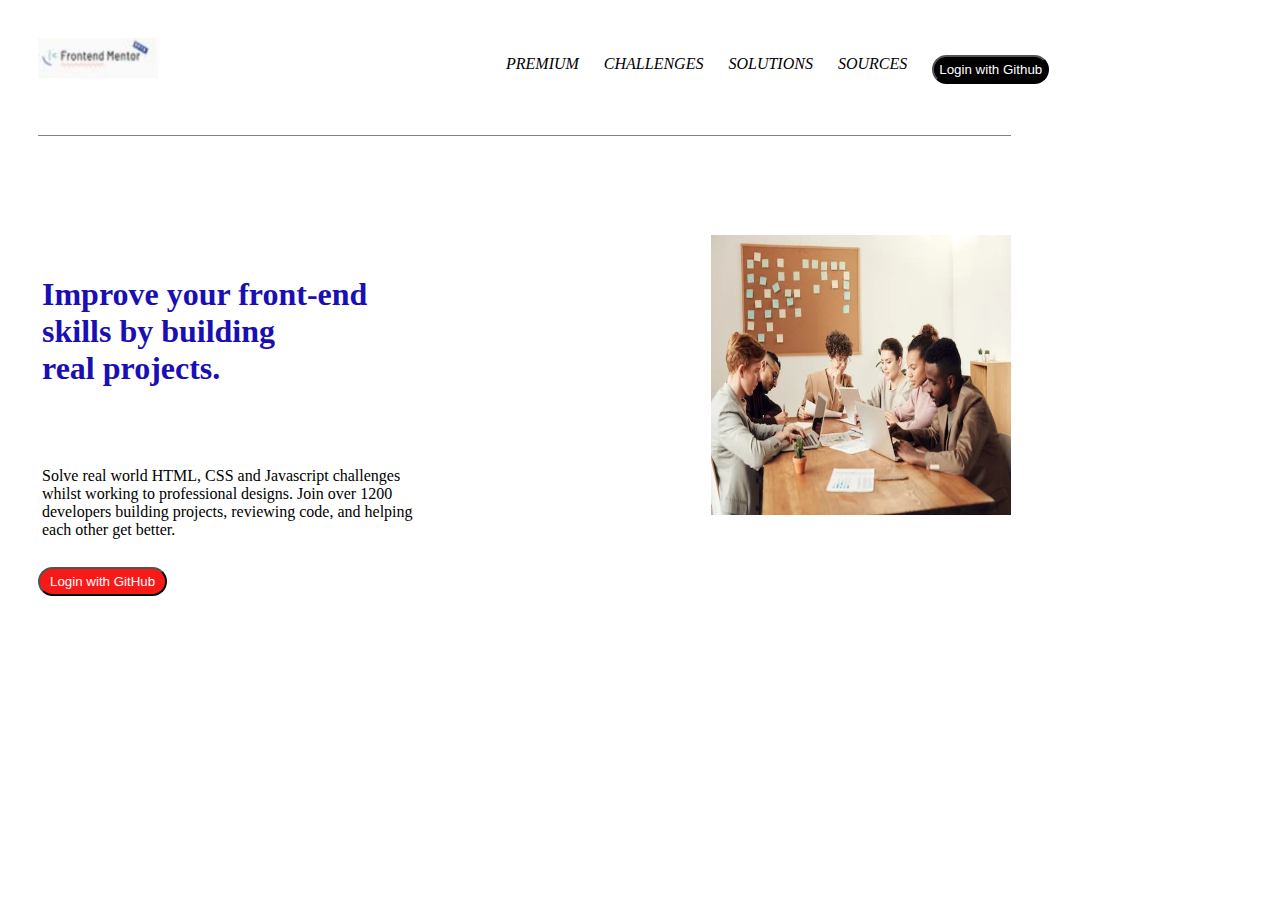
==== index.html @ 08710a45 "Portifolio" ====
<!DOCTYPE html>
<html lang="en">
<head>
    <meta charset="UTF-8">
    <meta http-equiv="X-UA-Compatible" content="IE=edge">
    <meta name="viewport" content="width=device-width, initial-scale=1.0">
    <title>Front-end Mentor.</title>
    <link rel="stylesheet" href="../CSS/index.css">
    <link rel="stylesheet" href="http://code.ionicframework.com/ionicons/2.0.1/css/ionicons.min.css">
</head>
<body> 
    <div class="navbar">
        <div class="logo"><img src="../logo.PNG" alt="" width="120px" height="40px"> </div>
        
        <div class="navigation">
            <ul>
            <li>PREMIUM</li>
            <li>CHALLENGES</li>
            <li>SOLUTIONS</li>
            <li>SOURCES</li>
            <div class="span"><button>Login with Github
                <span class="ion-social-github"></span>
            </button>
        </div>
        </ul>
        </div>
    </div>
    <div class="image">
        <img src="../mentor.webp" alt="" width="300px" height="280px">
    </div>
        <div class="head">
            <h1>Improve your front-end <br> skills by building <br> real projects.</h2>
        </div>
        <div class="paragraph">
            <p1>
                Solve real world HTML, CSS and Javascript challenges <br>
                whilst working to professional designs. Join over 1200 <br>
                developers building projects, reviewing code, and helping <br>
                each other get better.
            </p1>
                      
        </div>
        <div class="button">
        <button>Login with GitHub
            <span class="ion-social-github"></span> 
        </button> </div>
        
    
  

</body>
</html>
---- CSS/index.css ----
body {
    background-color: white;
    width: 76%;
    height: 80vh;
    padding: 30px;
     
 }
.navbar {
   display: flex;
   box-shadow: 0 1px 0 0 gray;

}
.image img {
    float: right;
    margin-left: 20px;
    padding: 100px 0 100px 100px;
    
}
 .logo {
    float: left;
 }
 .navigation ul {
    list-style: none;
    gap: 25px;   
    font-family: 'Times New Roman';
    font-style: italic;
    display: flex; 
    width: 720px;
    height: 7vh;
    margin-left: 200px;
    padding: 1px 1px 1px 148px;
    float: right;
 }
 .head h1 {
    font-family: 'Times New Roman';
    color: rgb(26, 15, 179);
    width: 450px;
    height: 8vh;
    padding: 120px 10px  7px 4px;
    }

 .button button {
    background-color: rgb(248, 25, 25);
    color: white;
    border-radius: 15px;
    padding: 5px 10px;
 }
 .paragraph {
    width: auto;
    height: 90px;
    padding: 90px 10px 10px 4px;

 }
 .span button {
    background-color: black;
    color: white;
    border-radius: 15px;
    padding: 5px;
 }
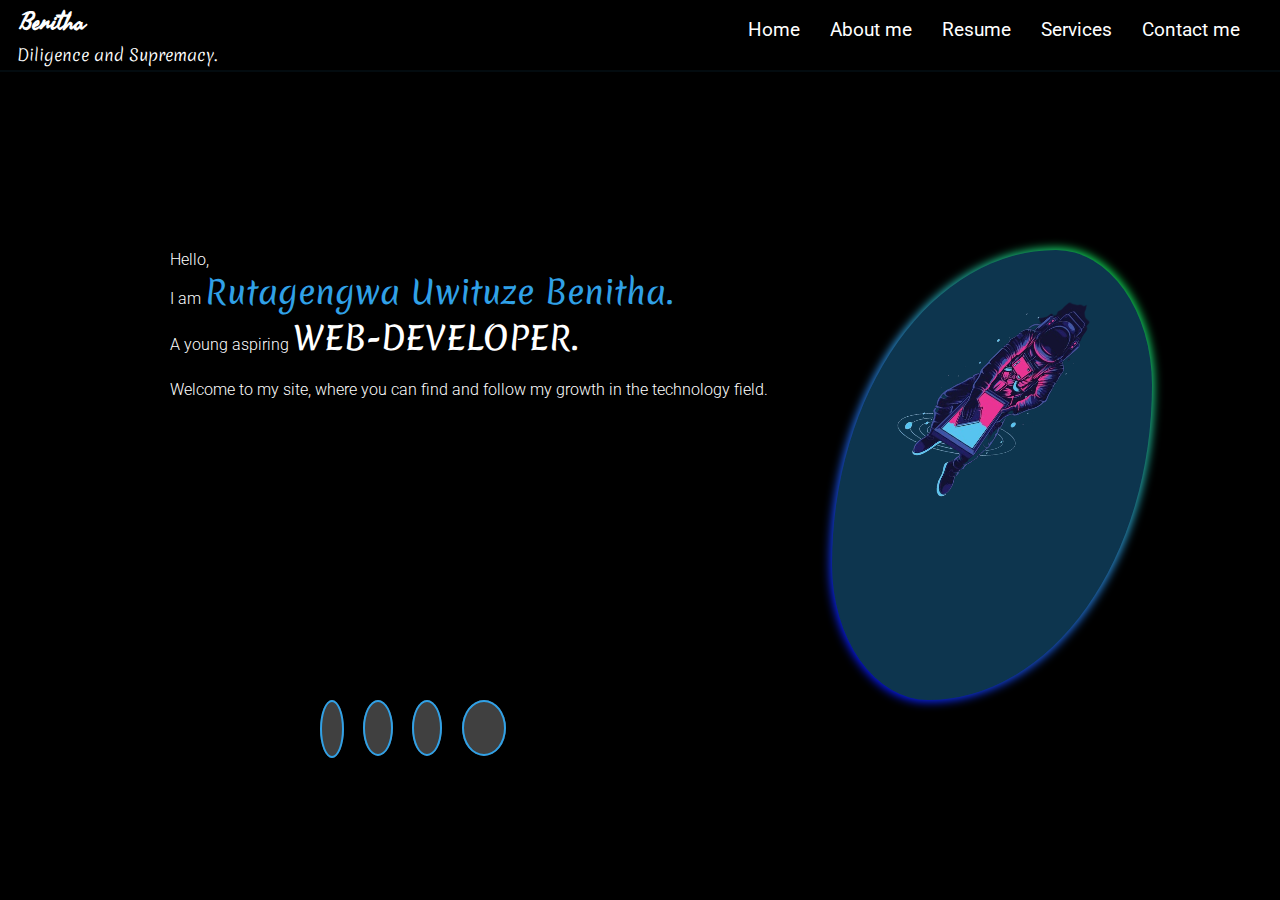
==== commit 1606b217: "Portifolio" ====
--- a/index.html
+++ b/index.html
@@ -4,49 +4,57 @@
     <meta charset="UTF-8">
     <meta http-equiv="X-UA-Compatible" content="IE=edge">
     <meta name="viewport" content="width=device-width, initial-scale=1.0">
-    <title>Front-end Mentor.</title>
-    <link rel="stylesheet" href="../CSS/index.css">
+    <title>Document</title>
+    <link rel="stylesheet" href="./CSS/index.css">
+    <link rel="preconnect" href="https://fonts.googleapis.com">
     <link rel="stylesheet" href="http://code.ionicframework.com/ionicons/2.0.1/css/ionicons.min.css">
+    <link rel="preconnect" href="https://fonts.googleapis.com">
+<link rel="preconnect" href="https://fonts.gstatic.com" crossorigin>
+<link href="https://fonts.googleapis.com/css2?family=Fasthand&family=Merienda:wght@300;400;500&family=Roboto:wght@300;400&display=swap" rel="stylesheet">
 </head>
-<body> 
-    <div class="navbar">
-        <div class="logo"><img src="../logo.PNG" alt="" width="120px" height="40px"> </div>
+<body>
+    <div class="navbar">g
+    <div class="logo">
+       <h2 style="font-family: fasthand; color: white;">Benitha</h2>
+        <p>Diligence and Supremacy.</p>
+    </div>
+    <div class="list">
+        <ul class="link">
+            <li><a href="Home.html">Home</a></li>
+            <li><a href="About me.html">About me</a> </li>
+            <li><a href="Hire me.html">Resume</a></li>
+            <li><a href="Services.html">Services</a></li>
+            <li><a href="Contact me.html">Contact me</a></li>
+            <span class="ion-ios-search-strong"></span>
+        </ul>
+    </div>
+    </div>
+         
+        <div class="main"> 
+        <div class="image">
+            <img src="./images/astronaut-screen-printer-illustration_13606-57-removebg-preview.png" alt="" width="170px" height="260px">
+        </div>
         
-        <div class="navigation">
-            <ul>
-            <li>PREMIUM</li>
-            <li>CHALLENGES</li>
-            <li>SOLUTIONS</li>
-            <li>SOURCES</li>
-            <div class="span"><button>Login with Github
-                <span class="ion-social-github"></span>
-            </button>
+        <div class="Introduction">
+            <p>Hello, <br>
+               I am <span style="font-family: merienda;">Rutagengwa Uwituze Benitha.</span> <br> 
+               A young aspiring <strong>WEB-DEVELOPER.</strong>  <br> <br>
+               Welcome to my site, where you can find and follow my growth in the technology field.
+            </p>
+              <br> <br>
+            
         </div>
-        </ul>
+       
+
+    </div>
+
+    <div class="spans">
+            <a href=""><span class="ion-social-twitter" style="padding-top: 8px;"></span></a> 
+            <a href=""><span class="ion-social-linkedin" style="padding: 8px 13px;"></span></a> 
+            <a href=""><span class="ion-social-instagram-outline" style="padding: 8px 13px;"></span></a> 
+            <a href=""><span class="ion-social-facebook" style="padding: 8px 20px;"></span></a> 
         </div>
-    </div>
-    <div class="image">
-        <img src="../mentor.webp" alt="" width="300px" height="280px">
-    </div>
-        <div class="head">
-            <h1>Improve your front-end <br> skills by building <br> real projects.</h2>
-        </div>
-        <div class="paragraph">
-            <p1>
-                Solve real world HTML, CSS and Javascript challenges <br>
-                whilst working to professional designs. Join over 1200 <br>
-                developers building projects, reviewing code, and helping <br>
-                each other get better.
-            </p1>
-                      
-        </div>
-        <div class="button">
-        <button>Login with GitHub
-            <span class="ion-social-github"></span> 
-        </button> </div>
-        
-    
-  
+</body>
+</html>
 
-</body>
-</html>+
--- a/CSS/index.css
+++ b/CSS/index.css
@@ -1,59 +1,328 @@
- body {
-    background-color: white;
-    width: 76%;
-    height: 80vh;
-    padding: 30px;
-     
- }
+* {
+    margin: 0;
+}
+body {
+    background: black;
+    background-repeat: no-repeat;
+    background-size: cover;
+    height: 100%;
+
+}
+h2 {
+    
+    color: black;
+    padding-left: 20px;
+}
+.logo {
+    float: left;
+    /* margin-top: 1px; */
+    
+}
+.logo p {
+    color: white;
+    font-family: merienda;
+    font-weight: 300;
+    font-size: medium;
+    padding-left: 17px;
+}
+.list ul li {
+    font-family: Roboto;
+    font-weight: 400;
+    font-size: larger;
+}
+.link a {
+    text-decoration: none;
+    color: white;
+}
+.link a:hover {
+    border-radius: 5px;
+    color: rgb(48, 161, 231);
+}
+.list ul {
+    list-style: none;
+    display: flex;
+    gap: 30px;
+    padding: 10px;
+}
+.list {
+    float: right;
+    padding-top: 8px;
+}
 .navbar {
-   display: flex;
-   box-shadow: 0 1px 0 0 gray;
-
-}
-.image img {
-    float: right;
-    margin-left: 20px;
-    padding: 100px 0 100px 100px;
-    
-}
- .logo {
-    float: left;
- }
- .navigation ul {
-    list-style: none;
-    gap: 25px;   
-    font-family: 'Times New Roman';
-    font-style: italic;
-    display: flex; 
-    width: 720px;
-    height: 7vh;
-    margin-left: 200px;
-    padding: 1px 1px 1px 148px;
-    float: right;
- }
- .head h1 {
-    font-family: 'Times New Roman';
-    color: rgb(26, 15, 179);
-    width: 450px;
-    height: 8vh;
-    padding: 120px 10px  7px 4px;
-    }
-
- .button button {
-    background-color: rgb(248, 25, 25);
+    background-color: black;
+    box-shadow: 0 2px 0 0 rgba(48, 161, 231, 0.068);
+    padding-bottom: 70px;
+    position: absolute;
+    top: 0;
+    left: 0;
+    width: 100%;
+    height: 0px;
+}
+p {
     color: white;
-    border-radius: 15px;
-    padding: 5px 10px;
- }
- .paragraph {
-    width: auto;
-    height: 90px;
-    padding: 90px 10px 10px 4px;
-
- }
- .span button {
-    background-color: black;
+    font-family: roboto;
+    font-weight: 300;
+}
+p span {
+    color: rgb(48, 161, 231);
+    font-family: roboto;
+    font-weight: 400;
+    font-size: xx-large;
+}
+p strong {
+    font-family: merienda;
+    font-weight: 500;
+    font-size: xx-large;
+}
+.Introduction {
+    margin-top: 150px;
+    padding-top: 50px;
+    padding-left: 20px;
+    padding-bottom: 150px;
+}
+.main {
+    display: flex;
+    padding-top: 10px;
+    border-radius: 4px;
+    margin-top: 40px;
+    margin-right: 200px;
+    margin-left: 150px;    
+}
+.image {
+    background-color: rgb(13, 53, 78);
+    /* border: 3px solid rgb(48, 161, 231) ; */
+    position: absolute;
+    top: 20%;
+    left: 65%;
+    margin-top: 70px;
+    width: 25%;
+    height: 50%;
+    /* transform: rotate(330deg); */
+    
+    
+    border-radius: 70% 30% 70% 30%;
+
+}
+
+.image:before {
+    position: absolute;
+    content: '';
+    top: -2px;
+    left: -2px;
+    background: linear-gradient( 45deg, blue, rgb(48, 161, 231), rgb(0, 255, 0),  rgb(50, 50, 221), rgb(0, 132, 255));
+    background-size: 400%;
+    filter: blur(5px);
+    width:calc(100% + 4px);
+    height: calc(100% + 4px);
+    z-index: -1;
+    animation: animate 10s linear infinite;
+    border-radius: 70% 30% 70% 30%;
+}
+
+@keyframes animate {
+    0%, 100% {
+        background-position: 0 0;
+    }
+    50% {
+        background-position: 400% 0;
+    }
+    
+}
+
+
+img {
+    position: absolute;
+    top: 3%;
+    left: 25%;
+    transform: rotate(45deg);
+}
+.spans {
+    
+    position: absolute;
+    bottom: 17%;
+    left: 25%;
+    display: flex;
+    gap: 15%;
+}
+a span {
+    color: rgb(48, 161, 231);
+    font-size: xx-large;
+    background-color: rgba(109, 108, 108, 0.589);
+    border-radius: 100%;
+    border: 2px solid rgb(48, 161, 231);
+    width:100px;
+    height: 10%;
+    padding: 10px ;
+}
+a span:hover {
     color: white;
-    border-radius: 15px;
-    padding: 5px;
- }
+    background-color: rgb(48, 161, 231);
+    font-size: 40px;
+}
+
+@media screen and (max-width:830px) {
+   
+    h2 {
+        
+        color: black;
+        padding-left: 5px;
+    }
+    .logo {
+        float: left;
+        /* margin-top: 1px; */
+        
+    }
+    .logo p {
+        color: white;
+        font-family: merienda;
+        font-weight: 300;
+        font-size: x-small;
+        padding-left: 2px;
+    }
+    .list ul li {
+        font-family: Roboto;
+        font-weight: 400;
+        font-size: larger;
+    }
+    .list ul {
+        list-style: none;
+        display: flex;
+        gap: 20px;
+        padding: 10px;
+        margin-left: -6%;
+        font-size: larger;
+    }
+    .list {
+        float: right;
+        padding-top: 8px;
+        
+    }
+    .nav-bar {
+        background-color: black;
+        box-shadow: 0 2px 0 0 rgba(48, 161, 231, 0.068);
+        padding-bottom: 70px;
+    
+    }
+    p {
+        color: white;
+        font-family: roboto;
+        font-weight: 300;
+        font-size: xx-large;
+    }
+    p span {
+        color: rgb(48, 161, 231);
+        font-family: roboto;
+        font-weight: 400;
+        font-size: 40px;
+    }
+    p strong {
+        font-family: merienda;
+        font-weight: 500;
+        font-size: xx-large;
+    }
+    .Introduction {
+        margin-top: 60%;
+        padding-top: 55px;
+        padding-left: 20px;
+        padding-bottom: 150px;
+    }
+    .main {
+        display: block;
+        padding-top: 10px;
+        border-radius: 4px;
+        margin-top: 40px;
+        margin-right: 50px;
+        margin-left: 50px;    
+    }
+    .image {
+         background-color: rgb(13, 53, 78);
+        position: absolute;
+        top: 10%;
+        left: 30%;
+        margin-top: 70px;
+        width: 35%;
+        height: 25%;
+        
+        border-radius: 50% 50% 50% 0;
+    
+    }
+    /* .image {
+       
+        border: 3px solid rgb(48, 161, 231) ;
+        position: absolute;
+        top: 20%;
+        left: 65%;
+        margin-top: 70px;
+        width: 25%;
+        height: 50%;
+        transform: rotate(330deg);
+        
+        
+        border-radius: 70% 30% 70% 30%;
+    
+    } */
+    
+    .image:before {
+        position: absolute;
+        content: '';
+        top: -2px;
+        left: -2px;
+        background: linear-gradient( 45deg, blue, rgb(48, 161, 231), rgb(0, 255, 0),  rgb(50, 50, 221), rgb(0, 132, 255));
+        background-size: 400%;
+        filter: blur(5px);
+        width:calc(100% + 4px);
+        height: calc(100% + 4px);
+        z-index: -1;
+        animation: animate 10s linear infinite;
+        border-radius: 50% 50% 50% 0;
+    }
+    
+    @keyframes animate {
+        0%, 100% {
+            background-position: 0 0;
+        }
+        50% {
+            background-position: 400% 0;
+        }
+        
+    }
+    
+    
+    img {
+        position: absolute;
+        top: 3%;
+        left: 25%;
+        transform: rotate(45deg);
+        
+    }
+    /* img {
+        position: absolute;
+        top: -35%;
+        left: 10%;
+        
+    } */
+    .spans {
+        
+        position: absolute;
+        bottom: 17%;
+        left: 25%;
+        display: flex;
+        gap: 15%;
+    }
+    a span {
+        color: rgb(48, 161, 231);
+        font-size: 50px;
+        background-color: rgba(124, 122, 122, 0.589);
+        border-radius: 100%;
+        border-color: rgb(48, 161, 231);
+        width:100px;
+        height: 10%;
+        padding: 5px ;
+    }
+    a span:hover {
+        color: white;
+        background-color: rgb(48, 161, 231);
+        font-size: 70px;
+    }
+    
+}
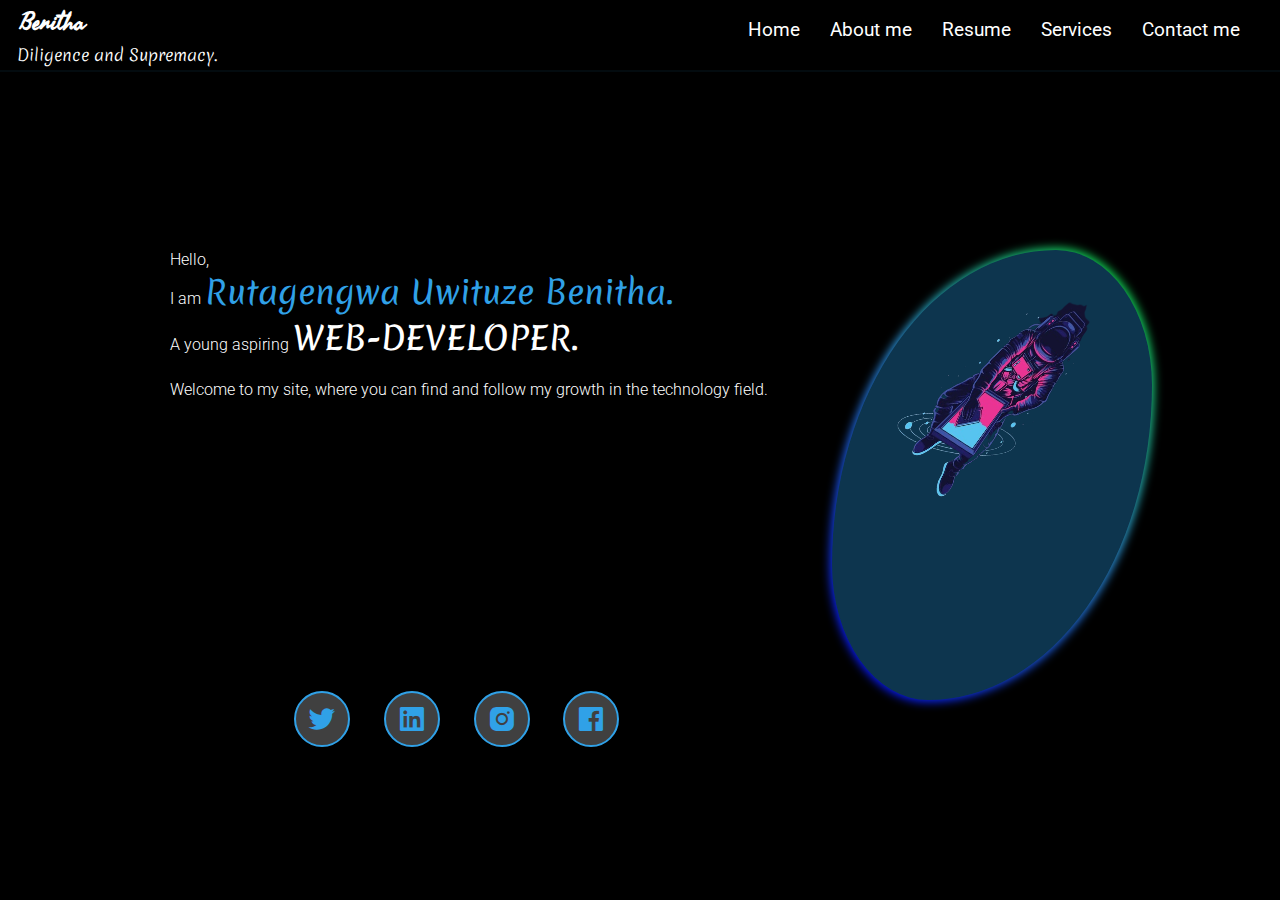
==== commit a89ffba0: "Portifolio" ====
--- a/index.html
+++ b/index.html
@@ -7,7 +7,7 @@
     <title>Document</title>
     <link rel="stylesheet" href="./CSS/index.css">
     <link rel="preconnect" href="https://fonts.googleapis.com">
-    <link rel="stylesheet" href="http://code.ionicframework.com/ionicons/2.0.1/css/ionicons.min.css">
+    <link href='https://unpkg.com/boxicons@2.1.4/css/boxicons.min.css' rel='stylesheet'>
     <link rel="preconnect" href="https://fonts.googleapis.com">
 <link rel="preconnect" href="https://fonts.gstatic.com" crossorigin>
 <link href="https://fonts.googleapis.com/css2?family=Fasthand&family=Merienda:wght@300;400;500&family=Roboto:wght@300;400&display=swap" rel="stylesheet">
@@ -20,7 +20,7 @@
     </div>
     <div class="list">
         <ul class="link">
-            <li><a href="Home.html">Home</a></li>
+            <li><a href="index.html">Home</a></li>
             <li><a href="About me.html">About me</a> </li>
             <li><a href="Hire me.html">Resume</a></li>
             <li><a href="Services.html">Services</a></li>
@@ -49,10 +49,10 @@
     </div>
 
     <div class="spans">
-            <a href=""><span class="ion-social-twitter" style="padding-top: 8px;"></span></a> 
-            <a href=""><span class="ion-social-linkedin" style="padding: 8px 13px;"></span></a> 
-            <a href=""><span class="ion-social-instagram-outline" style="padding: 8px 13px;"></span></a> 
-            <a href=""><span class="ion-social-facebook" style="padding: 8px 20px;"></span></a> 
+            <a href=""><i class='bx bxl-twitter'></i></a> 
+            <a href=""><i class='bx bxl-linkedin-square'></i></a> 
+            <a href=""><i class='bx bxl-instagram-alt'></i></span></a> 
+            <a href=""><i class='bx bxl-facebook-square'></i></span></a> 
         </div>
 </body>
 </html>
--- a/CSS/index.css
+++ b/CSS/index.css
@@ -140,21 +140,19 @@
     
     position: absolute;
     bottom: 17%;
-    left: 25%;
+    left: 23%;
     display: flex;
     gap: 15%;
 }
-a span {
+a i {
     color: rgb(48, 161, 231);
     font-size: xx-large;
     background-color: rgba(109, 108, 108, 0.589);
     border-radius: 100%;
     border: 2px solid rgb(48, 161, 231);
-    width:100px;
-    height: 10%;
-    padding: 10px ;
-}
-a span:hover {
+    padding: 10px 10px;
+}
+a i:hover {
     color: white;
     background-color: rgb(48, 161, 231);
     font-size: 40px;
@@ -309,17 +307,15 @@
         display: flex;
         gap: 15%;
     }
-    a span {
+    a i {
         color: rgb(48, 161, 231);
         font-size: 50px;
         background-color: rgba(124, 122, 122, 0.589);
         border-radius: 100%;
         border-color: rgb(48, 161, 231);
-        width:100px;
-        height: 10%;
-        padding: 5px ;
-    }
-    a span:hover {
+        padding: 10px 10px;
+    }
+    a i:hover {
         color: white;
         background-color: rgb(48, 161, 231);
         font-size: 70px;
